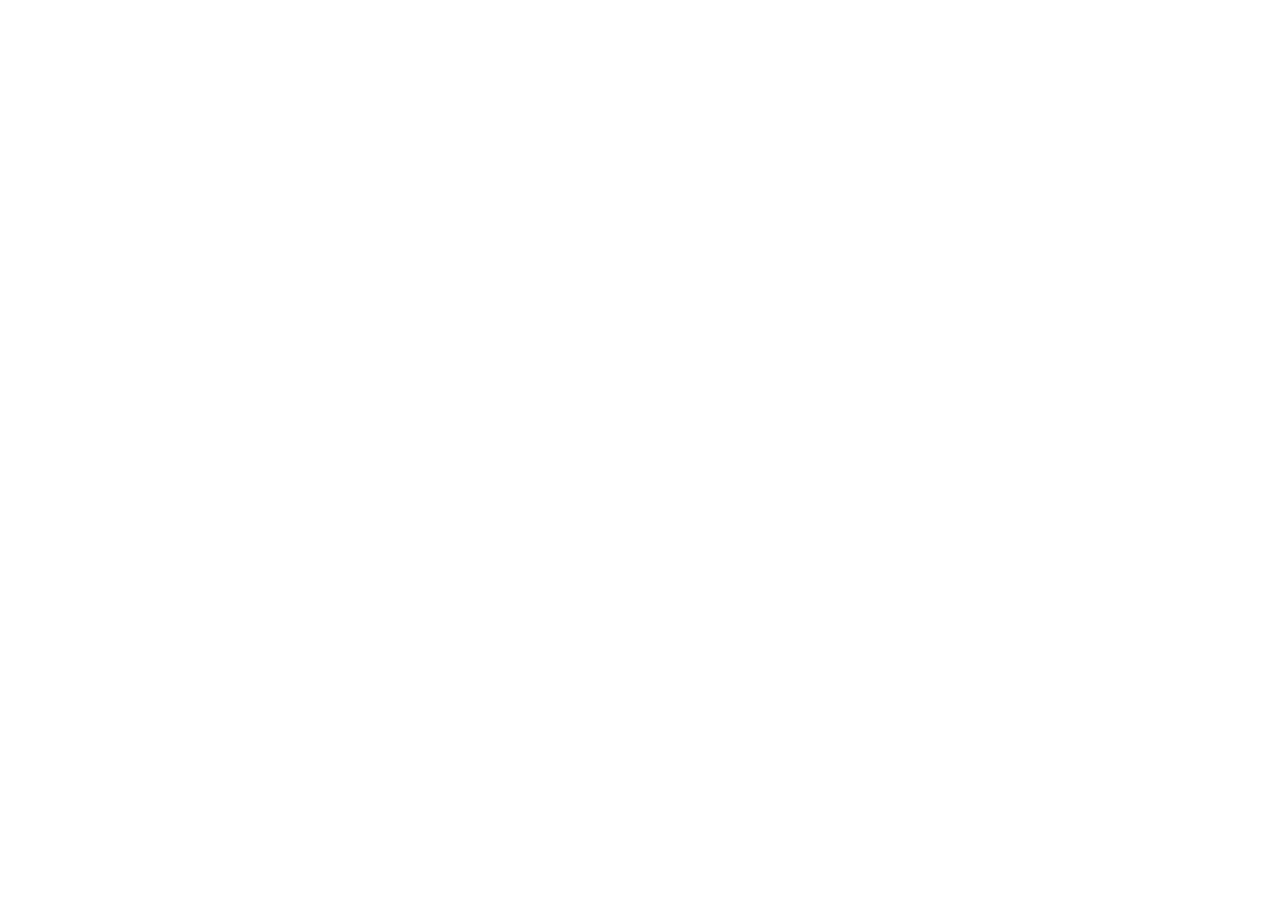
==== html/index.html @ 1055c42b "flyttta filer" ====
<!DOCTYPE html>
<html lang="en">
<head>
    <meta charset="UTF-8">
    <meta name="viewport" content="width=device-width, initial-scale=1.0">
    <title>Document</title>
</head>

<body>
    
</body>
</html>
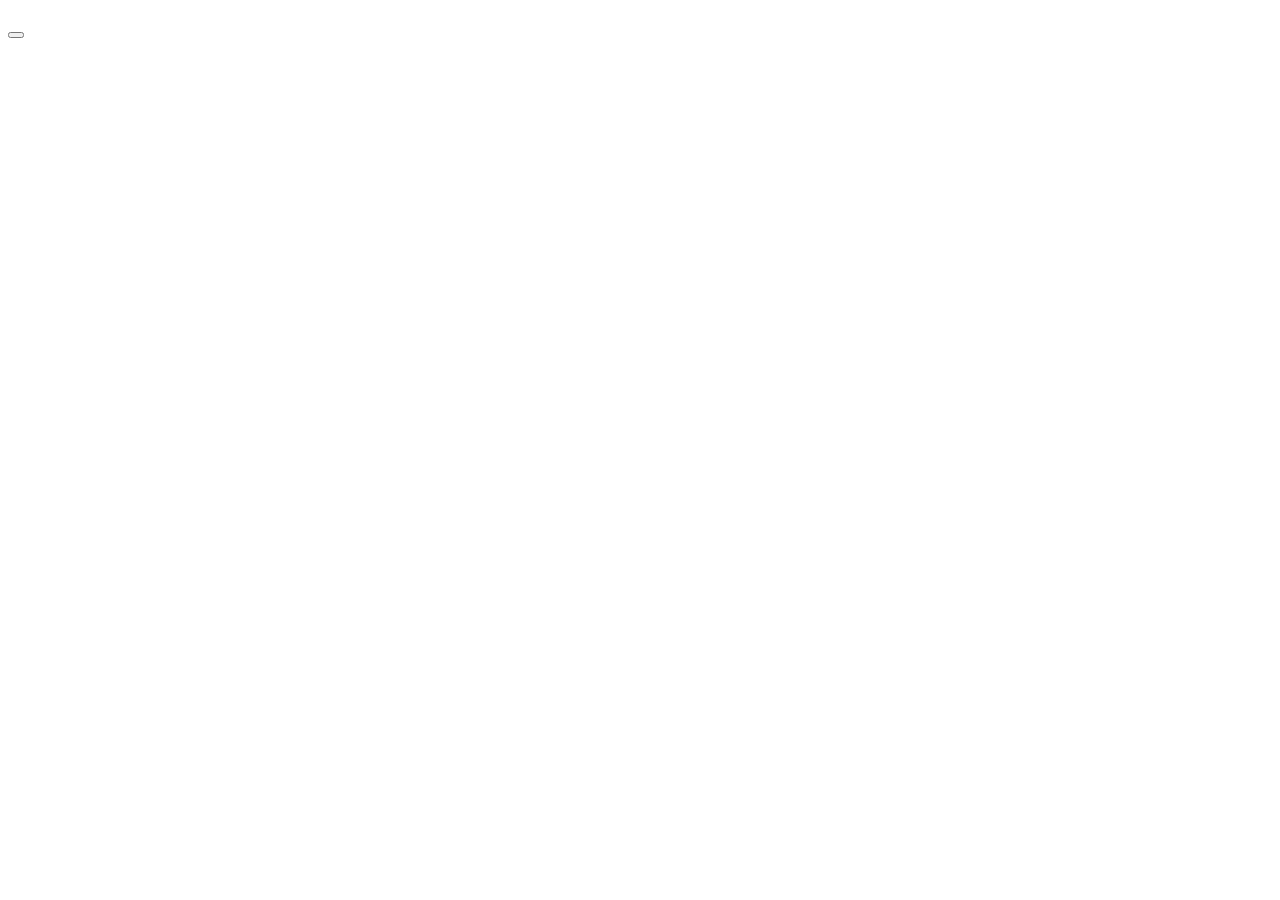
==== commit 139b7561: "Update index.html" ====
--- a/html/index.html
+++ b/html/index.html
@@ -3,10 +3,17 @@
 <head>
     <meta charset="UTF-8">
     <meta name="viewport" content="width=device-width, initial-scale=1.0">
-    <title>Document</title>
+    <title>Codemasters</title>
 </head>
 
 <body>
     
 </body>
+<header>
+    <div>
+        <h1 class="page-title"></h1>
+        <button id="theme-toggle"></button>
+    </div>
+    
+</header>
 </html>
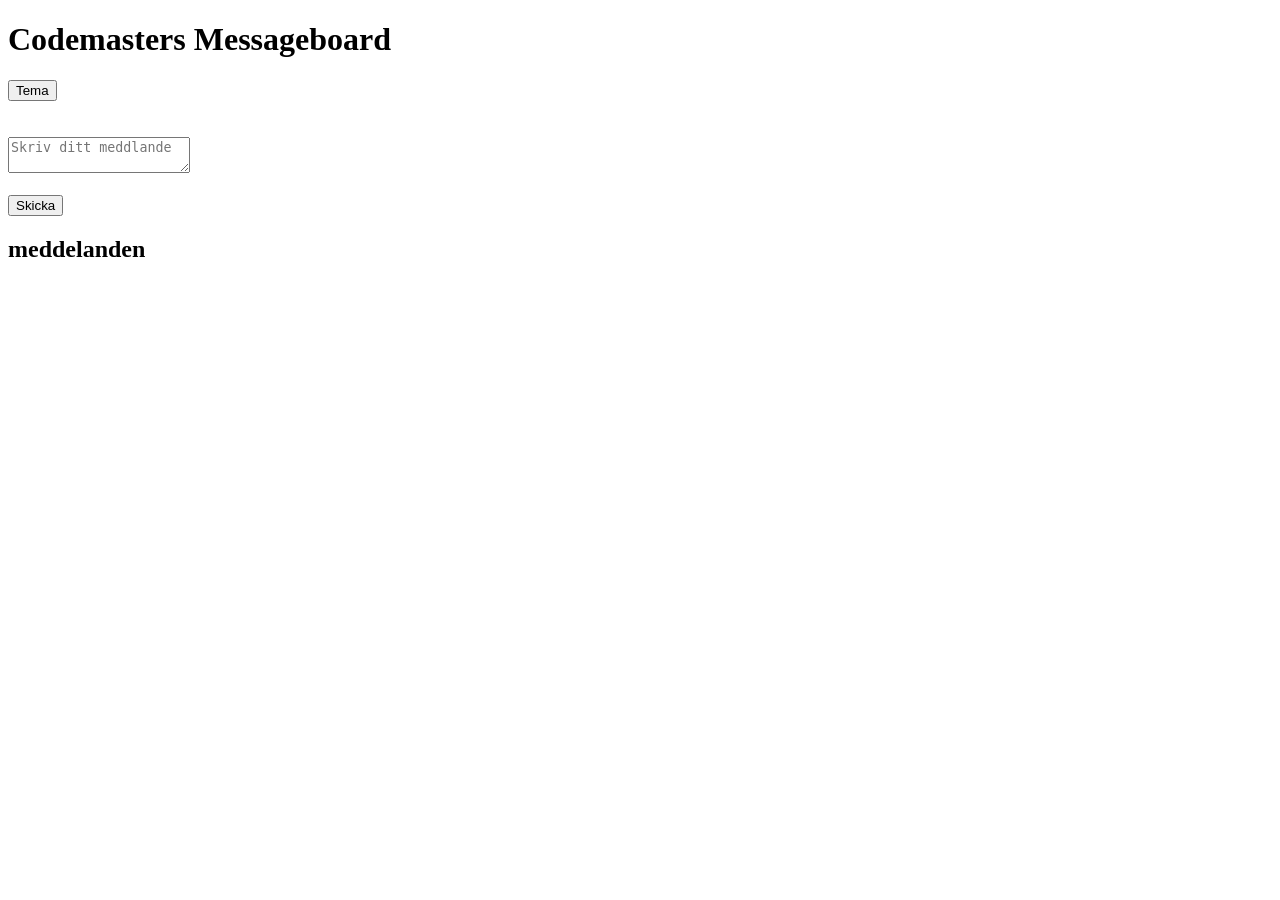
==== commit 8302b2a2: "Update index.html" ====
--- a/html/index.html
+++ b/html/index.html
@@ -11,8 +11,22 @@
 </body>
 <header>
     <div>
-        <h1 class="page-title"></h1>
-        <button id="theme-toggle"></button>
+        <h1 class="page-title">Codemasters Messageboard</h1>
+        <button id="theme-toggle">Tema</button>
+        <nav>
+            <div class="link-container">
+
+            </div>
+        </nav>
+        <form id="messageForm" id="name" placeholder="Ditt namn">
+            <br><br>
+            <textarea id="message" placeholder="Skriv ditt meddlande"></textarea>
+            <br><br>
+            <button type="submit">Skicka</button>
+            <p id="StatusMessage"></p>
+            <h2>meddelanden</h2>
+            <div id="MessagesContainer"></div>
+        </form>
     </div>
     
 </header>
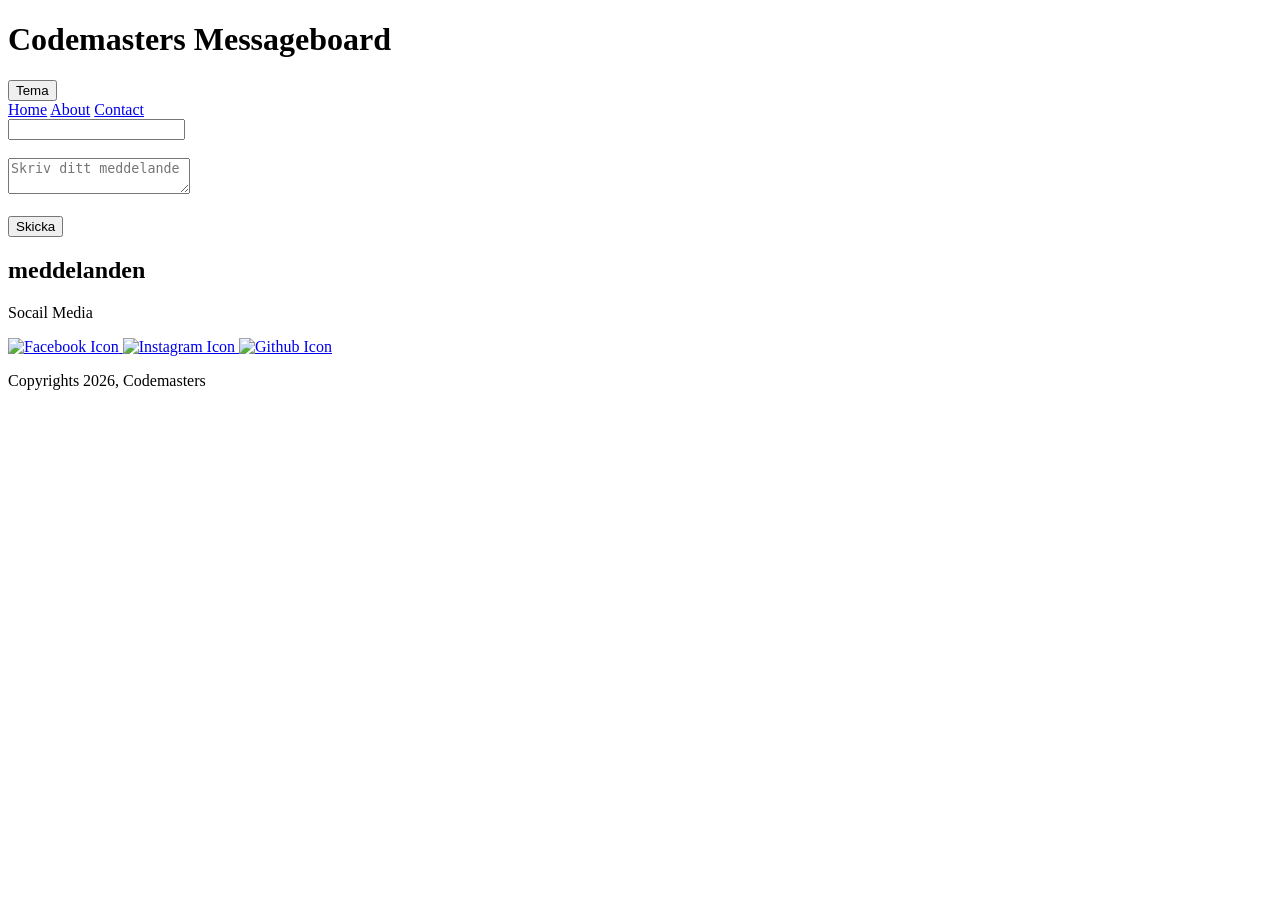
==== commit 6db227f3: "Merge pull request #7 from Anwer148/main navbar fixat" ====
--- a/html/index.html
+++ b/html/index.html
@@ -14,20 +14,46 @@
         <h1 class="page-title">Codemasters Messageboard</h1>
         <button id="theme-toggle">Tema</button>
         <nav>
-            <div class="link-container">
+            <div class="link-container" id="nav-links">
+                <a href="index.html">Home</a>
+                <a href="About.html">About</a>
+                <a href="Contact.html">Contact</a>
 
             </div>
         </nav>
+    </div> 
+</header> 
+ <main>      
         <form id="messageForm" id="name" placeholder="Ditt namn">
+            <input type="text" id="name">
             <br><br>
-            <textarea id="message" placeholder="Skriv ditt meddlande"></textarea>
+            <textarea id="message" placeholder="Skriv ditt meddelande"></textarea>
             <br><br>
             <button type="submit">Skicka</button>
             <p id="StatusMessage"></p>
             <h2>meddelanden</h2>
             <div id="MessagesContainer"></div>
         </form>
-    </div>
+</main>
     
-</header>
+       <footer>
+            <div class="socialbox">
+                <p>Socail Media</p>
+                <a href="https://www.facebook.com">
+                    <img class="socials-icon" src="../img/facebook.png" alt="Facebook Icon">
+
+                </a>
+                <a href="instagram.com">
+                    <img  class="socials-icon"  src="../img/instagram.png" alt="Instagram Icon">
+                </a>
+                <a href="github.com">
+                    <img class="socials-icon" src="../img/github.png" alt="Github Icon ">
+
+                </a>
+            </div>
+            <p>Copyrights 2026, Codemasters</p>
+        </footer>
+    
+    
+
 </html>
